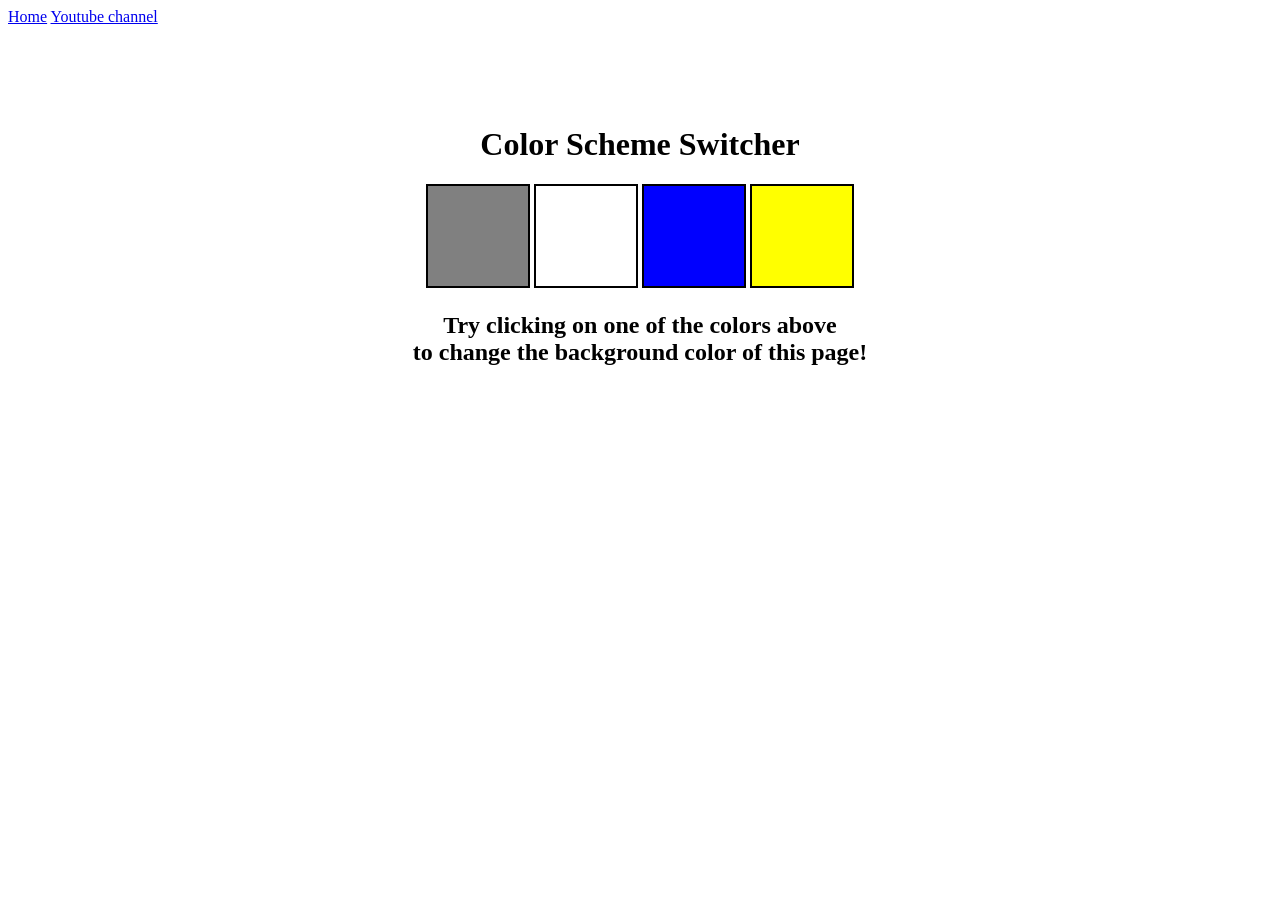
==== projects/project1/index.html @ 91930202 "project1 done" ====
<!DOCTYPE html>
<html lang="en">
  <head>
    <meta charset="UTF-8" />
    <meta name="viewport" content="width=device-width, initial-scale=1.0" />
    <meta http-equiv="X-UA-Compatible" content="ie=edge" />
    <link rel="stylesheet" href="style.css" />
    <link rel="stylesheet" href="../styles.css" />
    <title>JavaScript Background Color Switcher</title>
  </head>
  <body>
    <nav>
      <a href="/" aria-current="page">Home</a>
      <a target="_blank" href="https://www.youtube.com/@chaiaurcode"
        >Youtube channel</a
      >
    </nav>
    <div class="canvas">
      <!-- <a
        style="
          background-color: #fff;
          padding: 10px 30px;
          border-radius: 8px;
          color: #212121;
          text-decoration: none;
          border: 2px solid #212121;
        "
        href="../index.html"
        >Back to Home Page</a
      > -->
      <h1>Color Scheme Switcher</h1>
      <span class="button" id="grey"></span>
      <span class="button" id="white"></span>
      <span class="button" id="blue"></span>
      <span class="button" id="yellow"></span>
      <h2>
        Try clicking on one of the colors above
        <span>to change the background color of this page!</span>
      </h2>
    </div>
    <script src="color.js"></script>
  </body>
</html>
---- projects/project1/style.css ----
html {
    margin: 0;
  }
  
  span {
    display: block;
  }
  .canvas {
    margin: 100px auto 100px;
    width: 80%;
    text-align: center;
  }
  
  .button {
    width: 100px;
    height: 100px;
    border: solid black 2px;
    display: inline-block;
  }
  
  #grey {
    background: grey;
  }
  
  #white {
    background: white;
  }
  #blue {
    background: blue;
  }
  #yellow {
    background: yellow;
  }
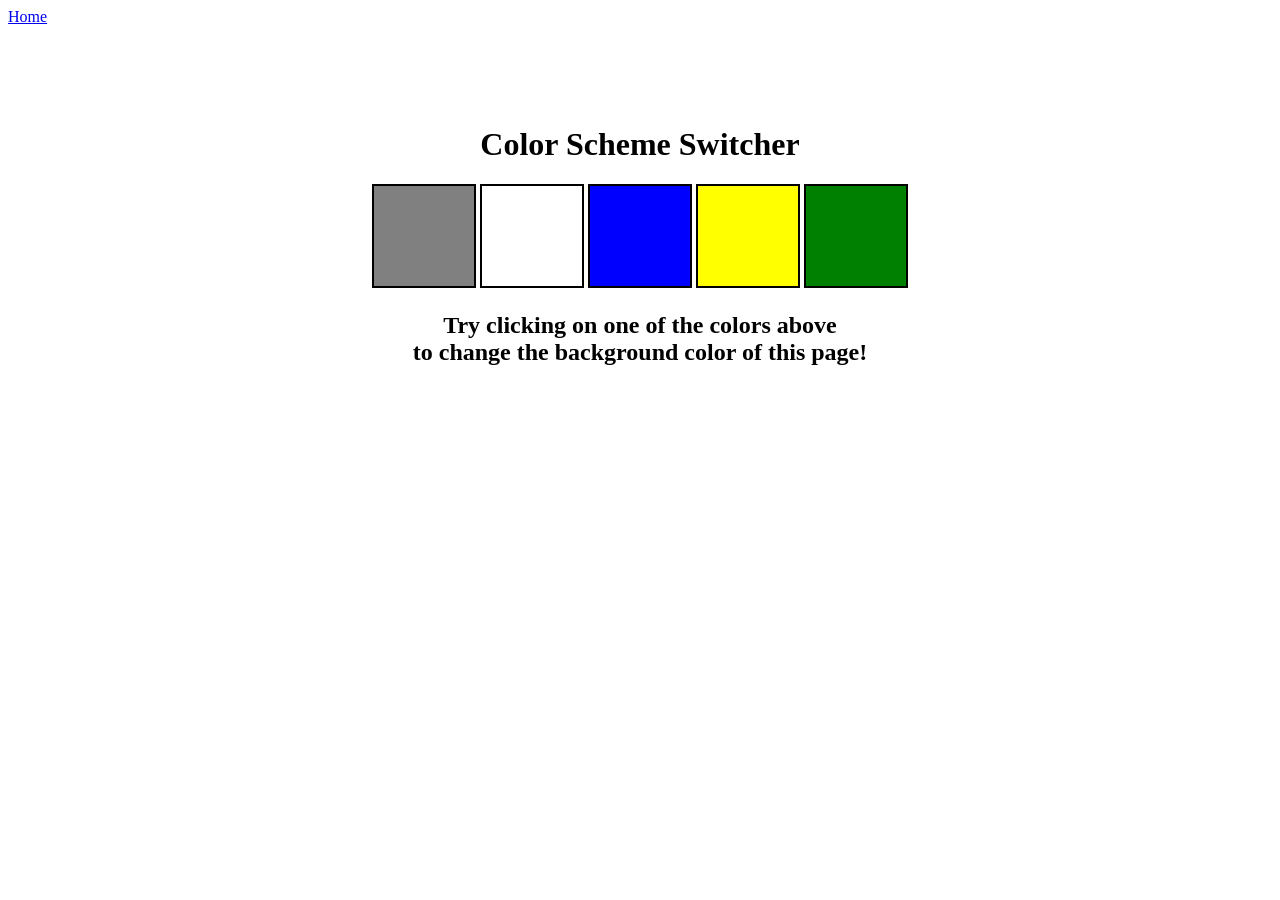
==== commit 604da34c: "changes" ====
--- a/projects/project1/index.html
+++ b/projects/project1/index.html
@@ -11,9 +11,6 @@
   <body>
     <nav>
       <a href="/" aria-current="page">Home</a>
-      <a target="_blank" href="https://www.youtube.com/@chaiaurcode"
-        >Youtube channel</a
-      >
     </nav>
     <div class="canvas">
       <!-- <a
@@ -33,6 +30,7 @@
       <span class="button" id="white"></span>
       <span class="button" id="blue"></span>
       <span class="button" id="yellow"></span>
+      <span class="button" id="green"></span>
       <h2>
         Try clicking on one of the colors above
         <span>to change the background color of this page!</span>
--- a/projects/project1/style.css
+++ b/projects/project1/style.css
@@ -31,4 +31,7 @@
   #yellow {
     background: yellow;
   }
+  #green{
+    background: green;
+  }
   
